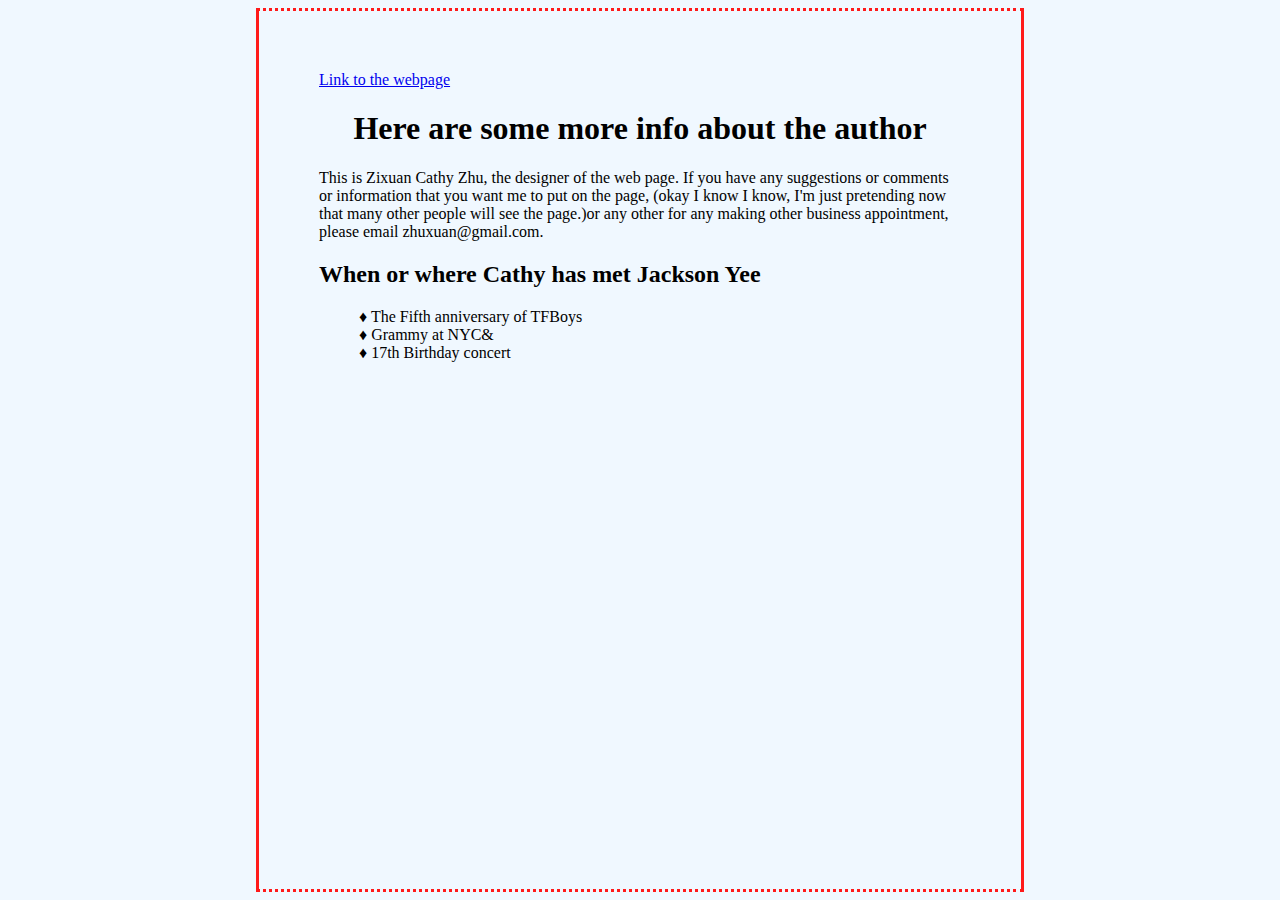
==== aboutme.html @ fa87a5c0 "Add files via upload" ====
<html>
<!-- Zixuan Cathy Zhu 10/23/2018 -->
	<head>
	<style type="text/css">
		body { 
				color: 000000;
				background-color: F0F8FF;
				margin-left: 20%;
				margin-right: 20%;
				border-top-style:  dotted;
				border-right-style: solid;
				border-left-style: solid;
				border-bottom-style: dotted;
				border-color: FF1A1A;
				padding: 60px;
				font-family: "Comic Sans MS"
				}
		li {
				list-style-type: none;
				}
		</style>
		</head>
		<body>
		<a id="index" href="index.html"> Link to the webpage</a>
		<h1><center>Here are some more info about the author</center></h1>
		<p> This is Zixuan Cathy Zhu, the designer of the web page. If you have any 
			suggestions or comments or information that you want me to put on the page,
			(okay I know I know, I'm just pretending now that many other people will 
			see the page.)or any other for any making other business appointment, 
			please email zhuxuan@gmail.com.</p>
		<h2>When or where Cathy has met Jackson Yee</h2>
		<ul><li>&#9830;  The Fifth anniversary of TFBoys</li>
			<li>&#9830; Grammy at NYC&</li>
			<li>&#9830; 17th Birthday concert</li>
		</ul>
		</body>
</html>
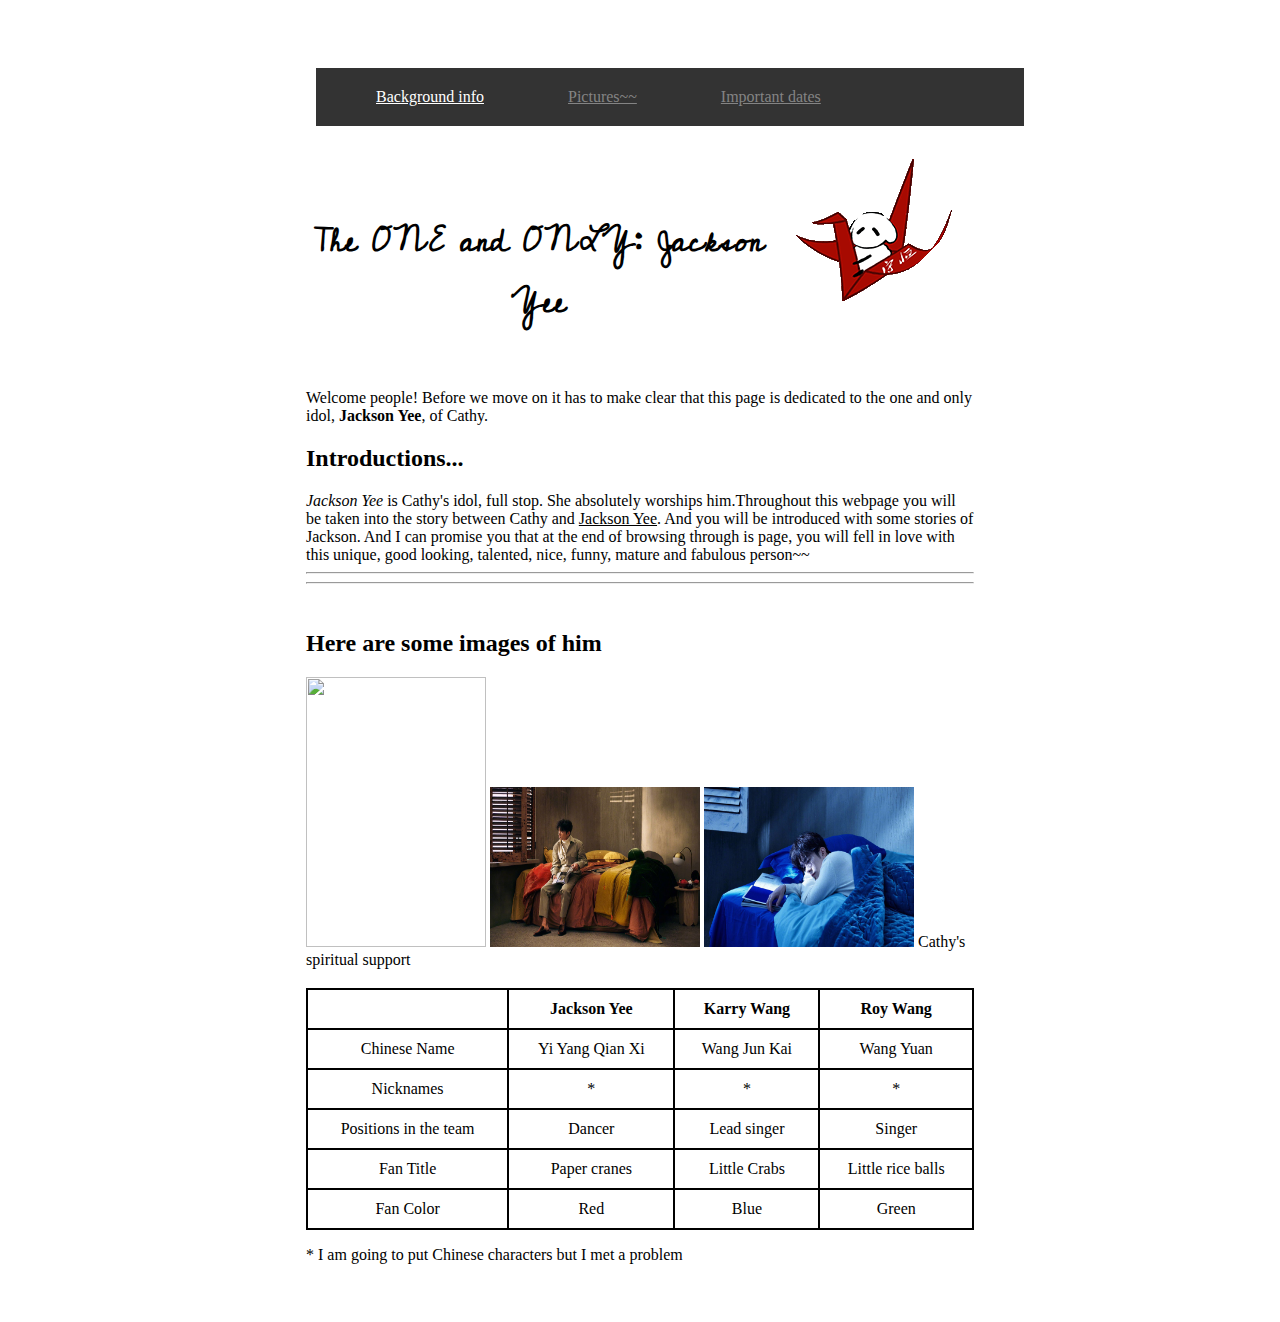
==== commit 18777a19: "Update aboutme.html" ====
--- a/aboutme.html
+++ b/aboutme.html
@@ -1,37 +1,75 @@
+<!-- Zixuan Cathy Zhu 10/23/2018-->
 <html>
-<!-- Zixuan Cathy Zhu 10/23/2018 -->
 	<head>
-	<style type="text/css">
-		body { 
-				color: 000000;
-				background-color: F0F8FF;
-				margin-left: 20%;
-				margin-right: 20%;
-				border-top-style:  dotted;
-				border-right-style: solid;
-				border-left-style: solid;
-				border-bottom-style: dotted;
-				border-color: FF1A1A;
-				padding: 60px;
-				font-family: "Comic Sans MS"
-				}
-		li {
-				list-style-type: none;
-				}
-		</style>
+	<title> Cathy's Dreamwords </title>
+	<link rel="stylesheet" type="text/css" href="Cathy-style.css"/>
 		</head>
 		<body>
-		<a id="index" href="index.html"> Link to the webpage</a>
-		<h1><center>Here are some more info about the author</center></h1>
-		<p> This is Zixuan Cathy Zhu, the designer of the web page. If you have any 
-			suggestions or comments or information that you want me to put on the page,
-			(okay I know I know, I'm just pretending now that many other people will 
-			see the page.)or any other for any making other business appointment, 
-			please email zhuxuan@gmail.com.</p>
-		<h2>When or where Cathy has met Jackson Yee</h2>
-		<ul><li>&#9830;  The Fifth anniversary of TFBoys</li>
-			<li>&#9830; Grammy at NYC&</li>
-			<li>&#9830; 17th Birthday concert</li>
+		<ul>
+		<li><a href="aboutme.html">Background info</a></li>
+		<li><a href="">Pictures~~</a></li>
+		<li><a href="">Important dates</a></li>
 		</ul>
+		<img src="crane.gif" align="right">
+			<br/><br/><br/>
+			<h1><center>The ONE and ONLY: Jackson Yee</center></h1>
+			<br/>
+			<p>Welcome people! Before we move on it has to make clear that this page is
+				dedicated to the one and only idol, <b>Jackson Yee</b>, of Cathy.</p>
+			<h2> Introductions...</h2>
+			<p2> <i>Jackson Yee</i> is Cathy's idol, full stop. She absolutely worships 
+				him.Throughout this webpage you will be taken into the story between 
+				Cathy and <u>Jackson Yee</u>. And you will be introduced with some 
+				stories of Jackson. And I can promise you that at the end of browsing 
+				through is page, you will fell in love with this unique, good looking, 
+				talented, nice, funny, mature and fabulous person~~</p2>
+		<hr/><hr/>
+		<br/> 
+		<h2> Here are some images of him</h2>
+		<img id="img1" src="shuaiest.jpeg" height="270" width="180"/>
+		<img id="img1" src="lilprinceyellow.jpeg" height="160" width="210"/>
+		<img id="img1" src="lilprinceblue.jpeg" height="160" width="210"/>
+		<p3 id="p3"> Cathy's spiritual support</p3>
+		<h2>  </h2>
+		<table>
+		<tr>
+			<th> </th>
+			<th> Jackson Yee</th>
+			<th> Karry Wang</th>
+			<th> Roy Wang</th>
+		</tr>
+		<tr>
+			<td>Chinese Name</td>
+			<td>Yi Yang Qian Xi</td>
+			<td>Wang Jun Kai</td>
+			<td>Wang Yuan</td>
+		</tr>
+		<tr>
+			<td>Nicknames</td>
+			<td>*</td>
+			<td>*</td>
+			<td>*</td>
+		</tr>
+		<tr>
+			<td>Positions in the team</td>
+    		<td>Dancer</td>
+    		<td>Lead singer</td>
+    		<td>Singer</td>
+  		</tr>
+ 		<tr>
+ 			<td>Fan Title</td>
+    		<td>Paper cranes</td>
+    		<td>Little Crabs</td>
+    		<td>Little rice balls</td>
+  		</tr>
+  		<tr>
+  			<td>Fan Color</td>
+    		<td>Red</td>
+    		<td>Blue</td>
+    		<td>Green</td>
+  		</tr>
+  		</table>
+  		<p>* I am going to put 
+  		Chinese characters but I met a problem</p>
 		</body>
-</html>+</html>
--- a/Cathy-style.css
+++ b/Cathy-style.css
@@ -0,0 +1,47 @@
+/* Zixuan Cathy Zhu 11/29/2018 */
+			@import url('https://fonts.googleapis.com/css?family=Cedarville+Cursive');
+		body { 
+				color: black;
+				background-color: white;
+				margin-left: 20%;
+				margin-right: 20%;
+				padding: 50px;
+				font-family: "Comic Sans MS"}
+		ul {	
+				width:100%;
+				list-style-type: none;
+				margin: 10;
+				padding: 20;
+				background-color: #333
+				 }
+		li {    display: inline;
+				text-align: center;
+				padding: 40px 40px;
+				text-decoration: none;}
+		h1 { 
+			font-family:'Cedarville Cursive',cursive; }
+		a:link {
+				color:white;
+				text-decoration: underline; }
+		a:visited {
+				color:#848484;
+				text-decoration: line-through; }
+		a:hover {
+				color:red;
+				text-decoration: line-through;
+				background-color: none; }
+		a:active {
+				color:#ffcc00;
+				text-decoration: underline; }
+		#p3 { 
+				clear=left;}
+		#img1{
+				float=left;}
+	  	table { 
+	  			width:100%;}
+		table,th,td {
+				border:2px solid black ;
+				border-collapse: collapse;}
+		th,td {
+				padding: 10px;
+				text-align: center; }				
